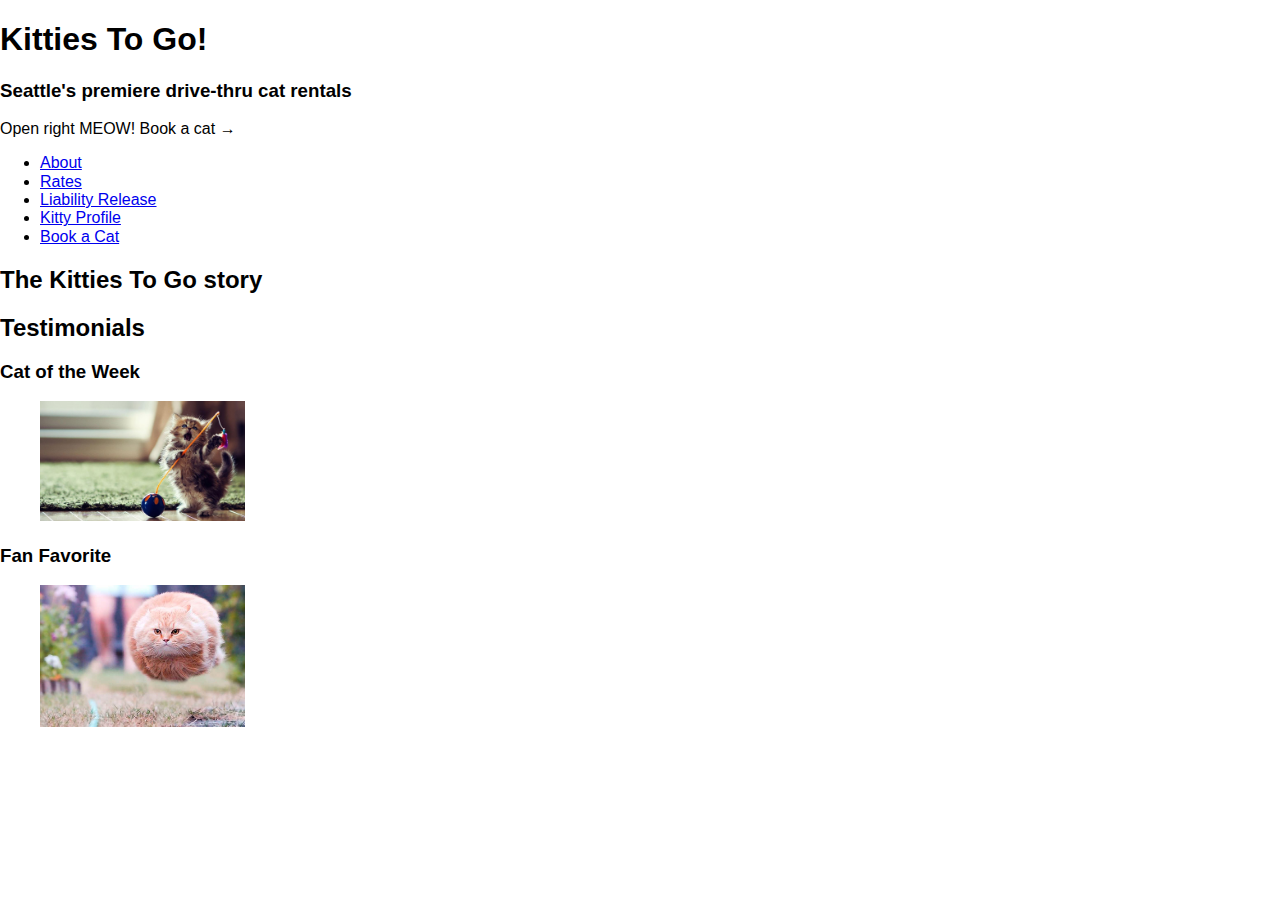
==== index.html @ 8a6d8426 "Adds cat images" ====
<!DOCTYPE html>
<html lang="en">
  <head>
    <meta charset="utf-8">
    <title>Kitties To Go!</title>
    <link rel="stylesheet" type="text/css" href="stylesheets/normalize.css">
    <link rel="stylesheet" type="text/css" href="stylesheets/stylesheet.css">
  </head>
  <body>
    <header>
      <h1>Kitties To Go!</h1>
      <h3>Seattle's premiere drive-thru cat rentals</h3>
      <a>Open right MEOW! Book a cat &#8594;<!-- call to action --></a>
    </header>
    <nav>
      <ul>
        <li><a href="#">About</a></li>
        <li><a href="#">Rates</a></li>
        <li><a href="#">Liability Release</a></li>
        <li><a href="#">Kitty Profile</a></li>
        <li><a href="#">Book a Cat</a></li>
      </ul>
    </nav>
    <main>
      <section>
        <h2>The Kitties To Go story</h2>
          <p></p>
      </section>
      
      <section>
        <h2>Testimonials</h2>
        <p></p>
        <p></p>
      </section>
      
      <aside>
        <section>
          <h3>Cat of the Week</h3>
          <figure>
            <img src="images/biscuit.jpg" alt="cute brown kitten playing with feather whirl toy" width="205" height="120">
            <figcaption></figcaption>
          </figure>
            <p></p>
            <a></a>
        </section>
        <section>
          <h3>Fan Favorite</h3>
          <figure>
            <img src="images/Odin.jpg" alt="a furball in midair, allegedly a cat" width="205" heigh="120">
            <figcaption></figcaption>
          </figure>
            <a></a>
        </section>
      </aside>
    </main>
    <footer>
      <section>
        <p></p>
        <p></p>
        <a></a>
      </section>
      <section>
        <p></p>
        <p></p>
      </section>
    </footer>
  </body>
</html>
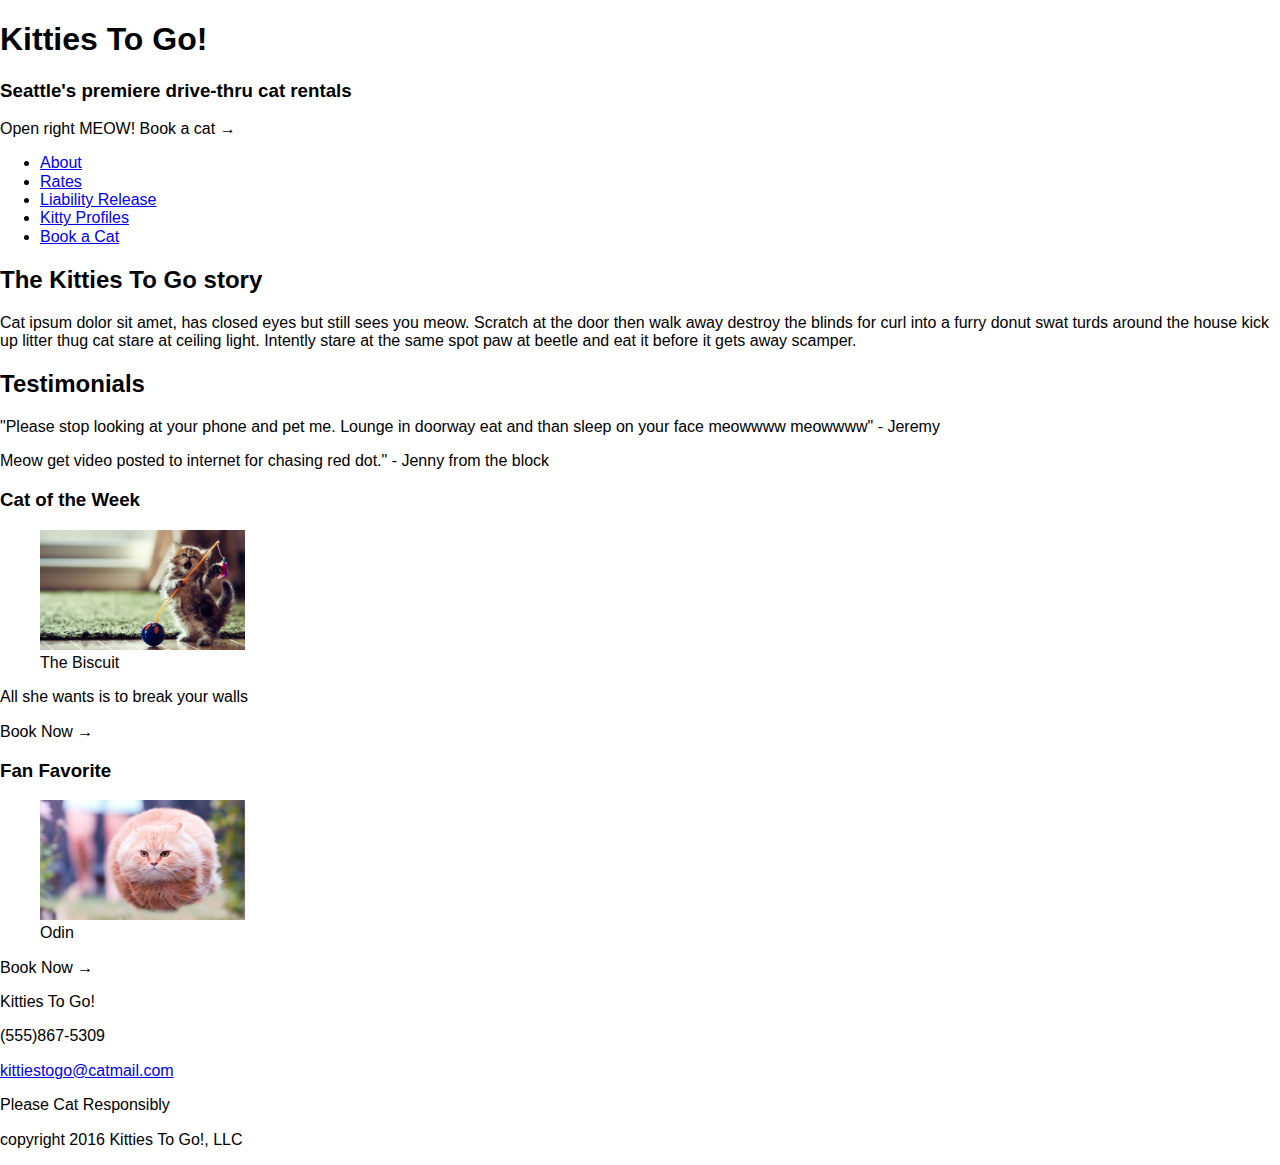
==== commit 55775064: "Adds text for main/aside/footer" ====
--- a/index.html
+++ b/index.html
@@ -17,51 +17,52 @@
         <li><a href="#">About</a></li>
         <li><a href="#">Rates</a></li>
         <li><a href="#">Liability Release</a></li>
-        <li><a href="#">Kitty Profile</a></li>
+        <li><a href="#">Kitty Profiles</a></li>
         <li><a href="#">Book a Cat</a></li>
       </ul>
     </nav>
     <main>
       <section>
         <h2>The Kitties To Go story</h2>
-          <p></p>
+        <p>Cat ipsum dolor sit amet, has closed eyes but still sees you meow. Scratch at the door then walk away destroy the blinds for curl into a furry donut swat turds around the house kick up litter thug cat stare at ceiling light. Intently stare at the same spot paw at beetle and eat it before it gets away scamper.</p>
       </section>
       
       <section>
         <h2>Testimonials</h2>
-        <p></p>
-        <p></p>
+        <p>"Please stop looking at your phone and pet me. Lounge in doorway eat and than sleep on your face meowwww meowwww" - Jeremy</p>
+        <p>Meow get video posted to internet for chasing red dot." - Jenny from the block</p>
       </section>
-      
+     
       <aside>
         <section>
           <h3>Cat of the Week</h3>
           <figure>
             <img src="images/biscuit.jpg" alt="cute brown kitten playing with feather whirl toy" width="205" height="120">
-            <figcaption></figcaption>
+            <figcaption>The Biscuit</figcaption>
           </figure>
-            <p></p>
-            <a></a>
+            <p>All she wants is to break your walls</p>
+            <a>Book Now &#8594;</a>
         </section>
         <section>
           <h3>Fan Favorite</h3>
           <figure>
             <img src="images/Odin.jpg" alt="a furball in midair, allegedly a cat" width="205" heigh="120">
-            <figcaption></figcaption>
+            <figcaption>Odin</figcaption>
           </figure>
-            <a></a>
+            <a>Book Now &#8594;</a>
         </section>
       </aside>
     </main>
+    
     <footer>
       <section>
-        <p></p>
-        <p></p>
-        <a></a>
+        <p>Kitties To Go!</p>
+        <p>(555)867-5309</p>
+        <a href="mailto:kittiestogo@catmail.com">kittiestogo@catmail.com</a>
       </section>
       <section>
-        <p></p>
-        <p></p>
+        <p>Please Cat Responsibly</p>
+        <p>copyright 2016 Kitties To Go!, LLC</p>
       </section>
     </footer>
   </body>
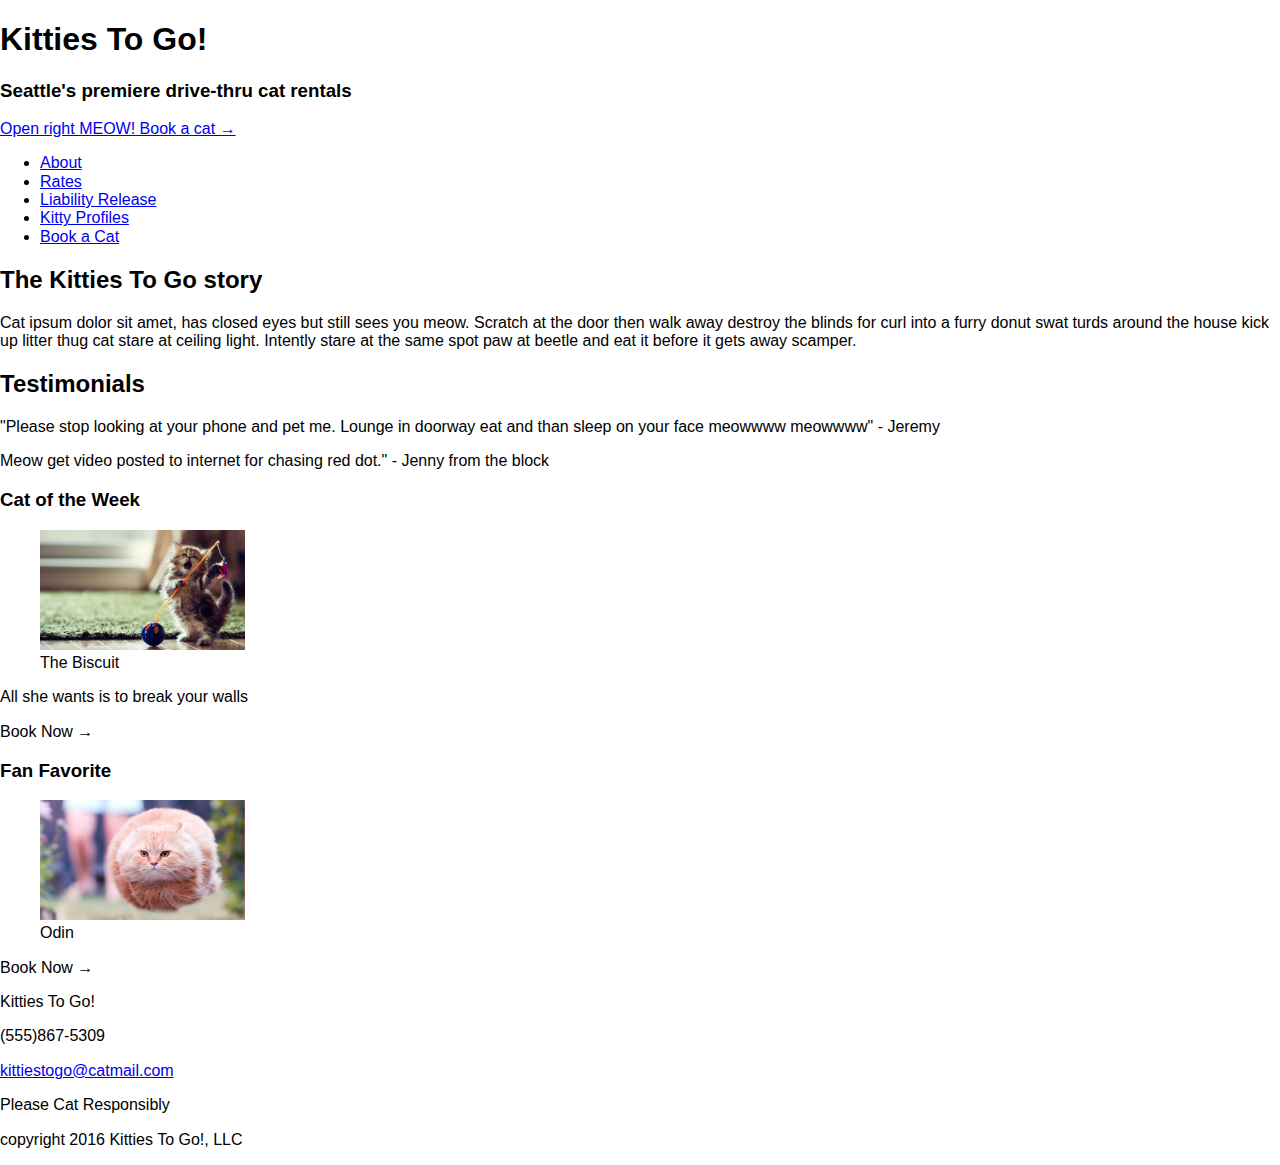
==== commit f43af32d: "Adds class attributes for text styling" ====
--- a/index.html
+++ b/index.html
@@ -10,7 +10,7 @@
     <header>
       <h1>Kitties To Go!</h1>
       <h3>Seattle's premiere drive-thru cat rentals</h3>
-      <a>Open right MEOW! Book a cat &#8594;<!-- call to action --></a>
+      <a href="#">Open right MEOW! Book a cat &#8594;<!-- call to action --></a>
     </header>
     <nav>
       <ul>
@@ -27,7 +27,7 @@
         <p>Cat ipsum dolor sit amet, has closed eyes but still sees you meow. Scratch at the door then walk away destroy the blinds for curl into a furry donut swat turds around the house kick up litter thug cat stare at ceiling light. Intently stare at the same spot paw at beetle and eat it before it gets away scamper.</p>
       </section>
       
-      <section>
+      <section class="italic">
         <h2>Testimonials</h2>
         <p>"Please stop looking at your phone and pet me. Lounge in doorway eat and than sleep on your face meowwww meowwww" - Jeremy</p>
         <p>Meow get video posted to internet for chasing red dot." - Jenny from the block</p>
@@ -60,7 +60,7 @@
         <p>(555)867-5309</p>
         <a href="mailto:kittiestogo@catmail.com">kittiestogo@catmail.com</a>
       </section>
-      <section>
+      <section class="center">
         <p>Please Cat Responsibly</p>
         <p>copyright 2016 Kitties To Go!, LLC</p>
       </section>
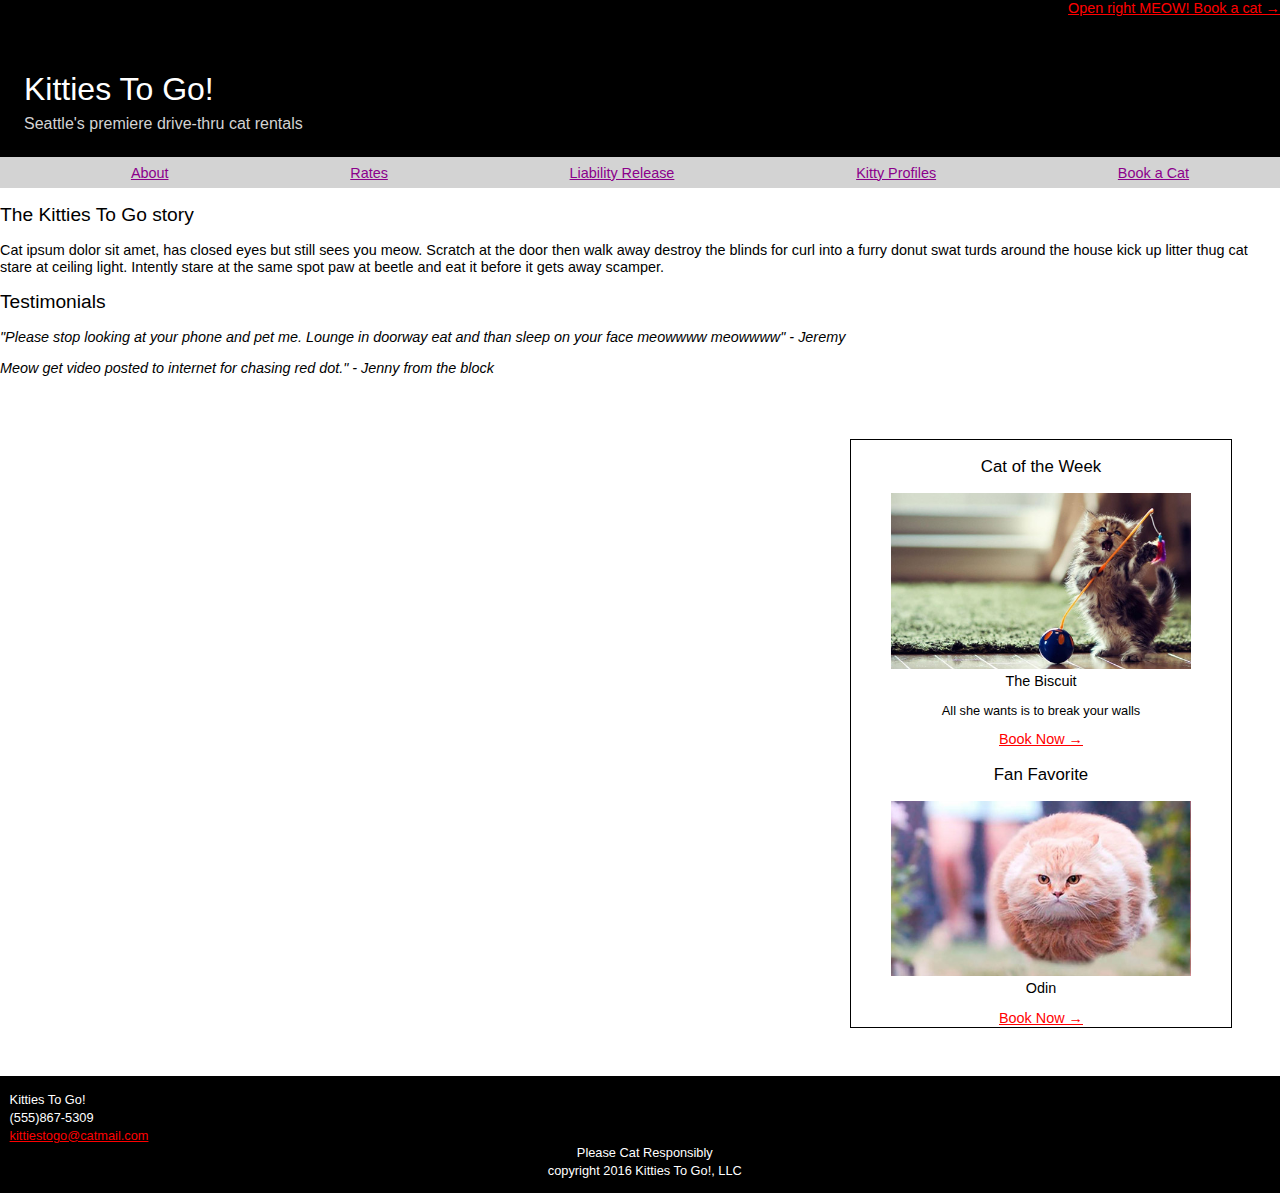
==== commit 1705759d: "Changes image size" ====
--- a/index.html
+++ b/index.html
@@ -37,19 +37,19 @@
         <section>
           <h3>Cat of the Week</h3>
           <figure>
-            <img src="images/biscuit.jpg" alt="cute brown kitten playing with feather whirl toy" width="205" height="120">
+            <img src="images/biscuit.jpg" alt="cute brown kitten playing with feather whirl toy" width="300">
             <figcaption>The Biscuit</figcaption>
           </figure>
             <p>All she wants is to break your walls</p>
-            <a>Book Now &#8594;</a>
+            <a href="#">Book Now &#8594;</a>
         </section>
         <section>
           <h3>Fan Favorite</h3>
           <figure>
-            <img src="images/Odin.jpg" alt="a furball in midair, allegedly a cat" width="205" heigh="120">
+            <img src="images/Odin.jpg" alt="a furball in midair, allegedly a cat" width="300">
             <figcaption>Odin</figcaption>
           </figure>
-            <a>Book Now &#8594;</a>
+            <a href="#">Book Now &#8594;</a>
         </section>
       </aside>
     </main>
--- a/stylesheets/stylesheet.css
+++ b/stylesheets/stylesheet.css
@@ -0,0 +1,95 @@
+/* Header */
+body {
+  font-family: Arial, Helvetica, sans-serif;}
+header {
+  background-color: black;
+  padding: 4rem 0 0.5rem 1.5rem;
+}
+header h1 {
+  color: white;
+  line-height: 0.5rem;
+}
+header h3{
+  color: lightgrey;
+  font-size: 1rem;
+}
+h1, h2, h3 {
+  font-weight: normal;}
+h2 {
+  font-size: 1.2rem;}
+
+
+/* Anchor & Nav */
+a {
+  color: red;
+  font-size: 0.9rem; 
+  text-decoration: underline;
+}
+header a {
+  float: right;
+  position: absolute;
+  right: 0rem;
+  top: 0rem;
+}
+nav {
+  background-color: lightgrey;
+  text-align: center;
+}
+nav ul {
+  list-style: none;
+  display: flex;
+  justify-content: space-around;
+  margin: 0rem;
+}
+nav li {
+  display: inline-block;
+  padding: 0.4rem;
+}
+nav a {
+  color: darkmagenta;
+  text-decoration: underline;
+  font-size: 0.9rem; 
+}
+
+
+/* Main & Aside */
+main, aside {
+  color: black;
+  font-size: 0.9rem;}
+main {
+  background-color:white;
+  float: left;
+}
+.italic p {
+  font-style: italic;}
+aside {
+  border: 0.1rem solid black;
+  display: block;
+  float: right;
+  text-align: center;
+  margin: 3rem;
+}
+aside section {
+  padding: 0rem;}
+aside p {
+  font-size: 0.8rem;}
+
+
+/* Footer */
+footer {
+  background-color:black;
+  clear: both;
+  font-size: 0.8rem;
+  line-height: 0.3rem;
+  padding: 0.6rem 0 0.4rem 0.6rem;
+}
+footer a {
+  font-size:0.8rem;}
+footer p {
+  color: white;}
+.center {
+  text-align: center;}
+
+
+
+
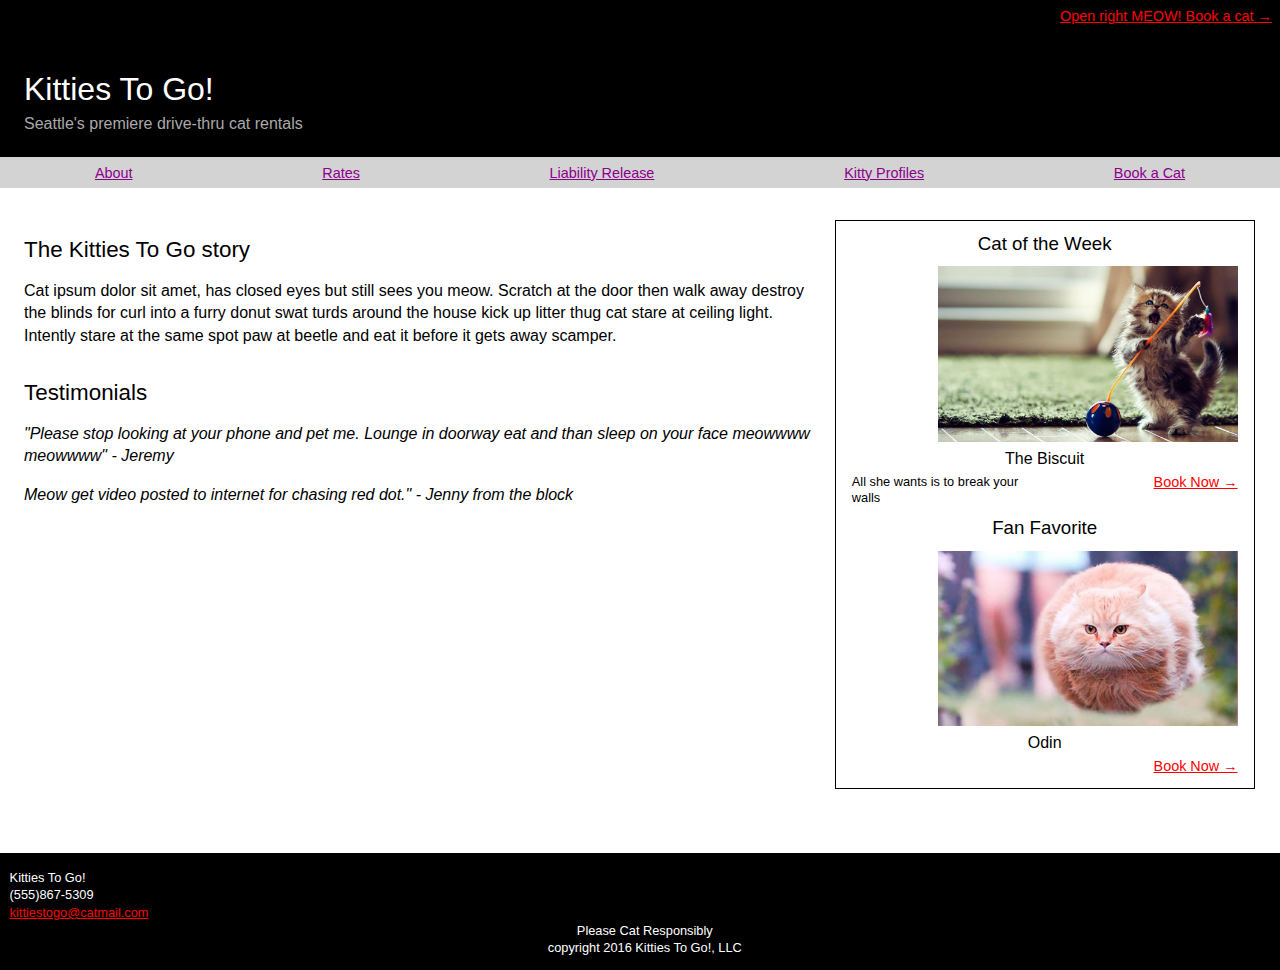
==== commit 73e40c59: "Adds relative links to other pages" ====
--- a/index.html
+++ b/index.html
@@ -14,10 +14,10 @@
     </header>
     <nav>
       <ul>
-        <li><a href="#">About</a></li>
+        <li><a href="index.html">About</a></li>
         <li><a href="#">Rates</a></li>
         <li><a href="#">Liability Release</a></li>
-        <li><a href="#">Kitty Profiles</a></li>
+        <li><a href="kittyprofiles.html">Kitty Profiles</a></li>
         <li><a href="#">Book a Cat</a></li>
       </ul>
     </nav>
--- a/stylesheets/stylesheet.css
+++ b/stylesheets/stylesheet.css
@@ -1,6 +1,7 @@
 /* Header */
 body {
-  font-family: Arial, Helvetica, sans-serif;}
+  font-family: Arial, Helvetica, sans-serif;
+}
 header {
   background-color: black;
   padding: 4rem 0 0.5rem 1.5rem;
@@ -10,13 +11,12 @@
   line-height: 0.5rem;
 }
 header h3{
-  color: lightgrey;
+  color: darkgrey;
   font-size: 1rem;
 }
 h1, h2, h3 {
-  font-weight: normal;}
-h2 {
-  font-size: 1.2rem;}
+  font-weight: normal;
+}
 
 
 /* Anchor & Nav */
@@ -28,18 +28,19 @@
 header a {
   float: right;
   position: absolute;
-  right: 0rem;
-  top: 0rem;
+  right: 0.5rem;
+  top: 0.5rem;
 }
 nav {
   background-color: lightgrey;
   text-align: center;
 }
 nav ul {
-  list-style: none;
   display: flex;
   justify-content: space-around;
-  margin: 0rem;
+  list-style: none;
+  margin: 0 0 2rem 0;
+  padding: 0rem;
 }
 nav li {
   display: inline-block;
@@ -52,27 +53,71 @@
 }
 
 
-/* Main & Aside */
+/* Main */
 main, aside {
   color: black;
-  font-size: 0.9rem;}
+  font-size: 1rem;
+  line-height: 1.4rem;
+}
 main {
   background-color:white;
+  box-sizing: border-box;
+  margin: 0;
+  padding: 0 0 3rem 0.5rem;
+  width: 100%;
+}
+main section {
+  box-sizing: border-box;
   float: left;
+  margin: 0;
+  padding: 0 1rem 0 1rem;
+  width: 65%;
 }
 .italic p {
-  font-style: italic;}
+  font-style: italic;
+}
+main h2 {
+  font-size: 1.4rem;
+}
+
+
+/* Aside */
 aside {
   border: 0.1rem solid black;
-  display: block;
-  float: right;
-  text-align: center;
-  margin: 3rem;
+  box-sizing: border-box;
+  margin: 1rem;
+  overflow: hidden;
+  padding: 0 0 0.7rem 0;
+  position: relative;
+  text-align: right;
+  width: 33%; 
 }
 aside section {
-  padding: 0rem;}
+  width: 100%;
+  }
+figure {
+  margin: auto;
+}
+figcaption {
+  text-align: center;
+}
+aside h3 {
+  text-align: center;
+  margin: 0.7rem;
+}
 aside p {
-  font-size: 0.8rem;}
+  float: left;
+  font-size: 0.8rem;
+  line-height: 1rem;
+  margin: 0.2rem 0 0 0;
+  text-align: left;
+  width: 50%;
+}
+img {
+  height: auto;
+  max-width: 100%;
+  width: auto\9; 
+}
 
 
 /* Footer */
@@ -84,11 +129,14 @@
   padding: 0.6rem 0 0.4rem 0.6rem;
 }
 footer a {
-  font-size:0.8rem;}
+  font-size: 0.8rem;
+}
 footer p {
-  color: white;}
+  color: white;
+}
 .center {
-  text-align: center;}
+  text-align: center;
+}
 
 
 
